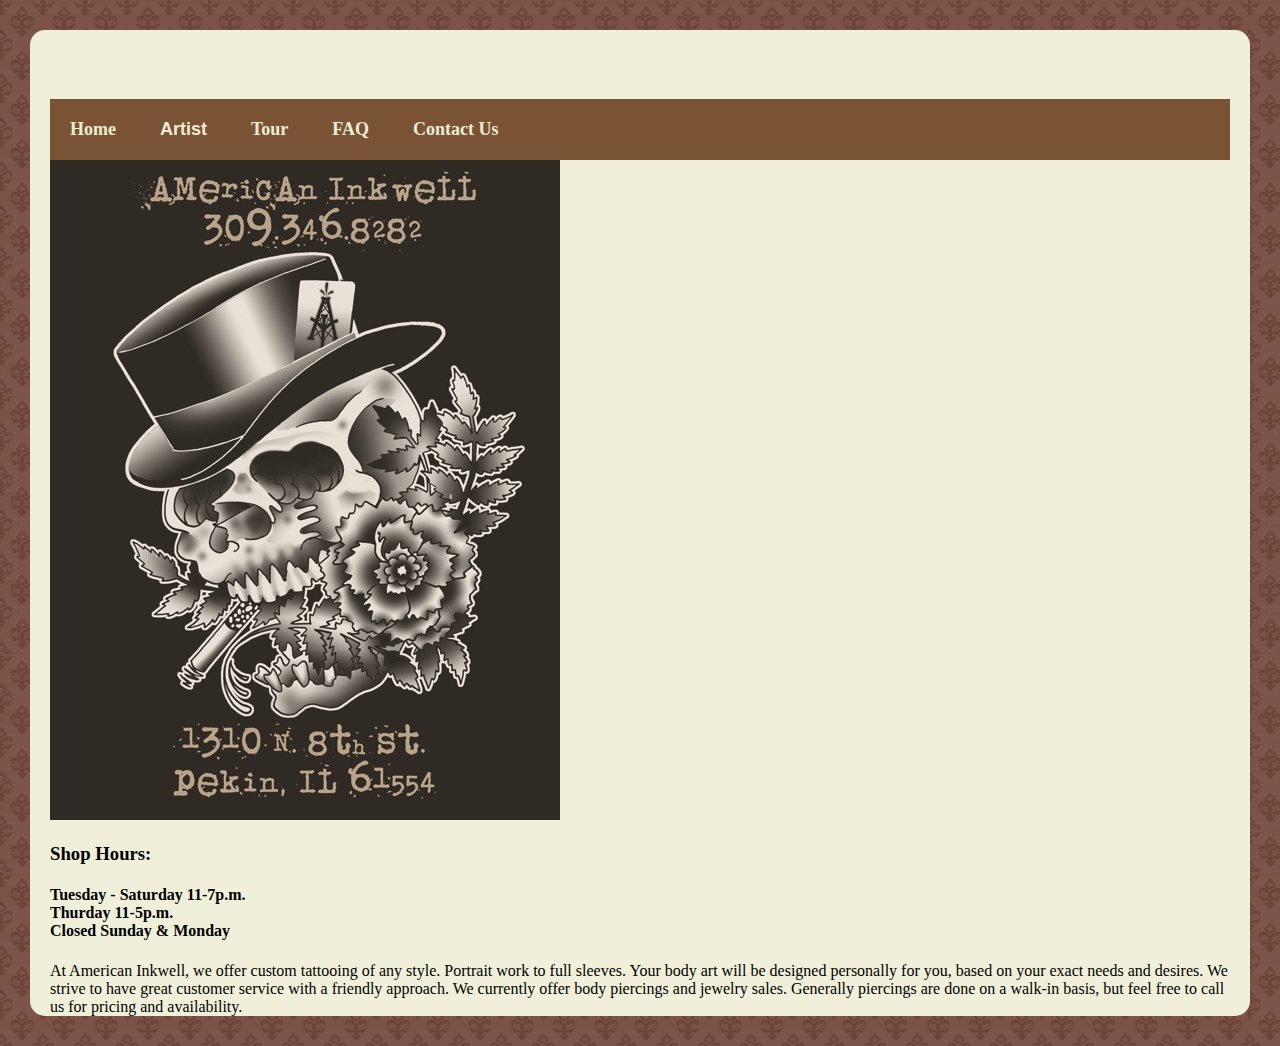
==== index.html @ 744b5f21 "Add files via upload" ====
<!DOCTYPE html>
<html lang="en">

<head>
    <meta charset="UTF-8">
    <meta name="viewport" content="width=device-width, initial-scale=1.0">
    <link rel="stylesheet" href="css/nav.css">
    <link rel="stylesheet" href="css/style.css">
    <title>American Inkwell</title>
</head>

<body>
    <div class="container">
        <header>
            <h1></h1>
            <h2></h2>
        </header>
        <section>
            <img class="banner" src="">
        </section>
        <nav>
            <a class="links" href="#">Home</a>
            <div class="dropdown-menu">
                <button class="menu-btn">Artist</button>
                <div class="menu-content">
                    <a class="links-hidden" href="#">Jason Parry</a>
                    <a class="links-hidden" href="#">Kalib Jackson</a>
                </div>
            </div>
            <a class="links" href="#">Tour</a>
            <a class="links" href="#">FAQ</a>
            <a class="links" href="#">Contact Us</a>
            <a class="hamburger">☰</a>
        </nav>
        <section>
            <img src="assets/skull.jpg">
        </section>
        <aside>
            <h3>Shop Hours:</h3>
            <h4>
                Tuesday - Saturday 11-7p.m.<br>
                Thurday 11-5p.m.<br>
                Closed Sunday & Monday
            </h4>

            <p>
                At American Inkwell, we offer custom tattooing of any style. Portrait work to full sleeves. Your body
                art will be designed personally for you, based on your exact needs and desires. We strive to have great
                customer service with a friendly approach.
                We currently offer body piercings and jewelry sales. Generally piercings are done on a walk-in basis,
                but feel free to call us for pricing and availability.
            </p>
        </aside>
        <footer></footer>

    </div>
    <script src="js/nav.js"></script>

</body>

</html>
---- css/nav.css ----
*,*::after,*::before{
    box-sizing: border-box;
 }
 .menu-btn {
    font-size: 18px;
    font-weight: bold;
    display: inline-block;
    text-align: center;
    background-color: #7a5234;
    color: #ecedd2;
    padding: 20px;
    font-family: 'Segoe UI', Tahoma, Geneva, Verdana, sans-serif;
    border: none;
    width: 100%;
 }
 .dropdown-menu {
    position: relative;
    display: inline-block;
 }
 .menu-content {
    display: none;
    position: absolute;
    width: 100%;
    background-color: #855938;
    min-width: 160px;
    z-index: 1;
 }
 nav{
    background-color: #7a5234;
    width: 100%;
 }
 .links,.links-hidden{
    display: inline-block;
    color: #ecedd2;
    text-decoration: none;
    font-size: 18px;
    font-weight: bold;
    padding: 20px;
 }
 .links-hidden:hover{
     color: #2b1d12;
 }
 
 .links:hover {
    background-image: linear-gradient(to bottom right, #e9a608, #e13905);
 }
 .dropdown-menu:hover .menu-content {
    display: block;
 }
 .dropdown-menu:hover .menu-btn {
    background-color: #e9a608;
    background-image: linear-gradient(to bottom right, #e9a608, #e13905);

 }
 .hamburger {
    color: white;
    font-weight: bolder;
    display: none;
 }
 @media screen and (max-width: 880px) {
       nav a:not(:first-child) {
       display: none;
    }
    nav a.hamburger {
       float: right;
       display: block;
       padding: 12px;
       cursor: pointer;
    }
    .dropdown-menu{
       display: none;
    }
    nav.openNav a.hamburger {
       position: relative;
    }
    nav.openNav a {
       float: none;
       display: block;
       text-align: center;
    }
 }
 nav.openNav div.dropdown-menu{
    display: block;
    width: 100%;
 }
---- css/style.css ----
body{
    margin: 0;
    background-image: url("../assets/bgImage.JPG");
    background-repeat: repeat;

}

.container{
    padding-top: 30px;
    padding-left: 20px;
    padding-right: 20px;
    background-color: #f0f0da;
    margin: 30px;;
    border-radius: 15px;
}
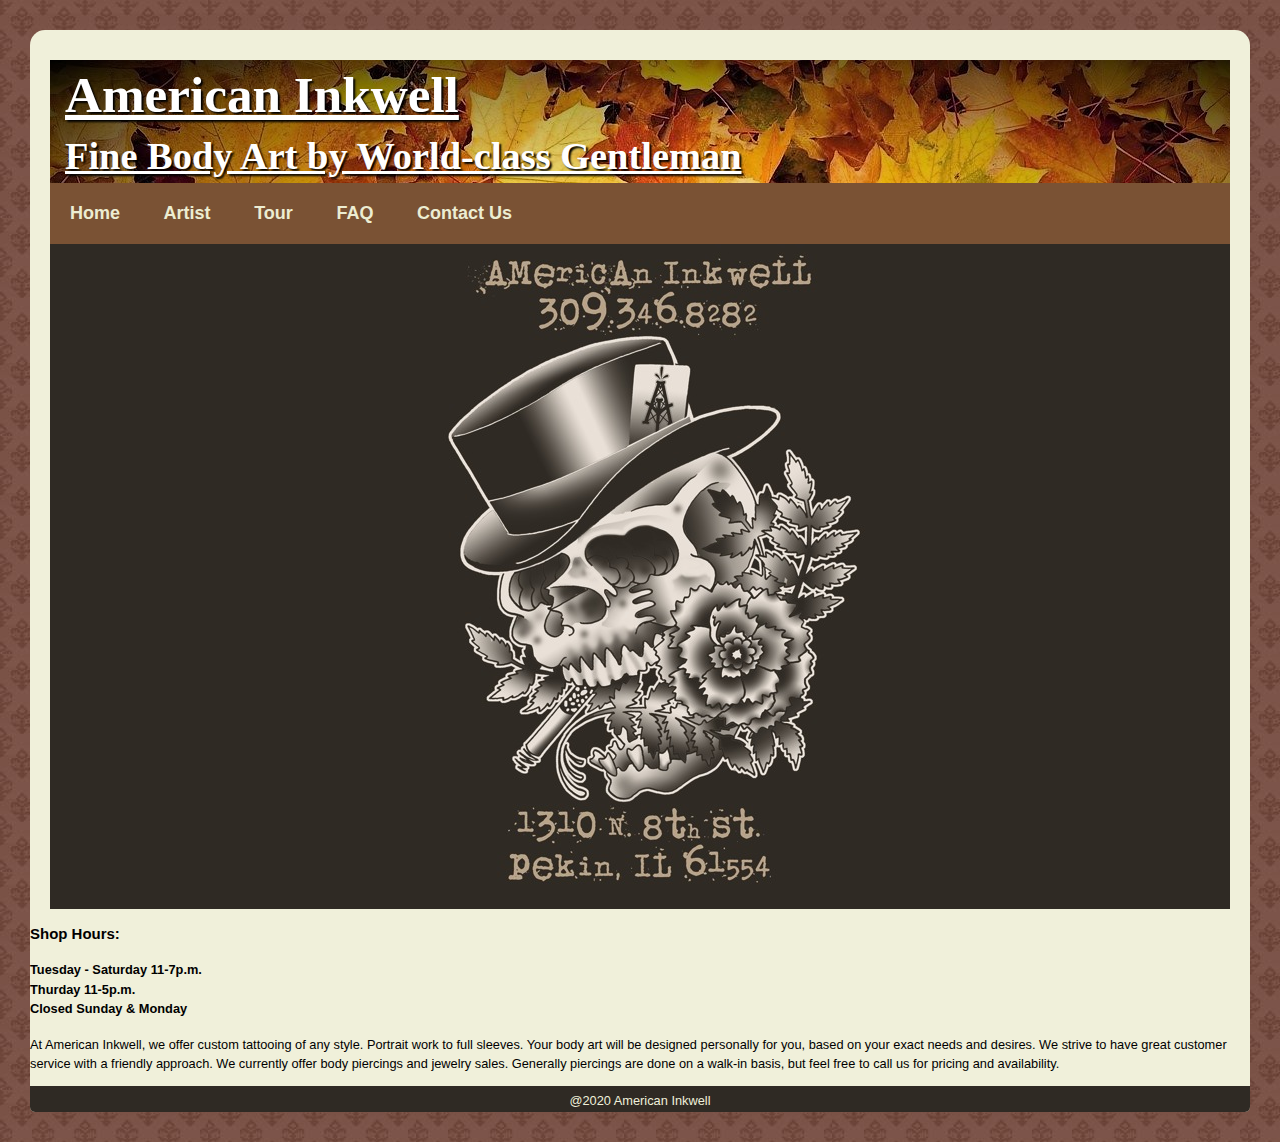
==== commit bbd13eb8: "Add files via upload" ====
--- a/index.html
+++ b/index.html
@@ -12,12 +12,9 @@
 <body>
     <div class="container">
         <header>
-            <h1></h1>
-            <h2></h2>
+            <h1>American Inkwell</h1>
+            <h2>Fine Body Art by World-class Gentleman</h2>
         </header>
-        <section>
-            <img class="banner" src="">
-        </section>
         <nav>
             <a class="links" href="#">Home</a>
             <div class="dropdown-menu">
@@ -32,17 +29,19 @@
             <a class="links" href="#">Contact Us</a>
             <a class="hamburger">☰</a>
         </nav>
-        <section>
+        <section class="banner">
             <img src="assets/skull.jpg">
         </section>
-        <aside>
-            <h3>Shop Hours:</h3>
-            <h4>
-                Tuesday - Saturday 11-7p.m.<br>
-                Thurday 11-5p.m.<br>
-                Closed Sunday & Monday
-            </h4>
+            <section>
+                <h3>Shop Hours:</h3>
+                <h4>
+                    Tuesday - Saturday 11-7p.m.<br>
+                    Thurday 11-5p.m.<br>
+                    Closed Sunday & Monday
+                </h4>
 
+            </section>
+            <aside>
             <p>
                 At American Inkwell, we offer custom tattooing of any style. Portrait work to full sleeves. Your body
                 art will be designed personally for you, based on your exact needs and desires. We strive to have great
@@ -51,9 +50,9 @@
                 but feel free to call us for pricing and availability.
             </p>
         </aside>
-        <footer></footer>
+        <footer>@2020 American Inkwell</footer>
+    </div>
 
-    </div>
     <script src="js/nav.js"></script>
 
 </body>
--- a/css/nav.css
+++ b/css/nav.css
@@ -27,7 +27,9 @@
  }
  nav{
     background-color: #7a5234;
-    width: 100%;
+    margin: 0 20px 0 20px;
+    
+
  }
  .links,.links-hidden{
     display: inline-block;
--- a/css/style.css
+++ b/css/style.css
@@ -2,14 +2,113 @@
     margin: 0;
     background-image: url("../assets/bgImage.JPG");
     background-repeat: repeat;
+    font: 0.8em/1.5em Geneva, Arial, Helvetica, sans-serif;
 
+}
+
+header{
+    background-image: url("../assets/autumn\ banner.jpg");
+    color: #fff;
+    text-shadow: 2px 2px 2px #000;
+    font: normal 2em Georgia, Times New Roman, Times, serif;
+    margin: 0 20px 0 20px;
+    padding: 0;
+
+}
+
+h1, h2{
+    margin: 0;
+    padding: 5px;
+    padding-left: 15px;
+    text-decoration: underline;
+}
+
+
+section h1 {
+    text-align: center;
+    font-size: 2em;
+    padding: 15px;
 }
 
 .container{
     padding-top: 30px;
-    padding-left: 20px;
-    padding-right: 20px;
     background-color: #f0f0da;
     margin: 30px;;
-    border-radius: 15px;
-}+    border-radius: 15px 15px 5px 5px;
+}
+
+
+.banner{
+    background-color:#2f2a24 ;
+    text-align: center;
+    margin-left: 20px;
+    margin-right: 20px;
+    min-width: 510px;
+
+}
+
+footer{
+    text-align: center;
+    background-color: #2f2a24;
+    width: 100%;
+    margin: 0;
+    padding: 5px;
+    color: #f0f0da;
+    height: 2em;
+    border-radius: 0 0 5px 5px;
+}
+
+
+/* Tour Page */
+
+/* The grid: Four equal columns that floats next to each other */
+.column {
+    float: left;
+    width: 25%;
+    padding: 10px;
+  }
+  
+  /* Style the images inside the grid */
+  .column img {
+    opacity: 0.8;
+    cursor: pointer;
+    max-height: 200px;
+    max-width: 200px;
+  }
+  
+  .column img:hover {
+    opacity: 1;
+  }
+  
+  /* Clear floats after the columns */
+  .row:after {
+    content: "";
+    display: table;
+    clear: both;
+  }
+  
+  /* The expanding image container (positioning is needed to position the close button and the text) */
+  #container {
+    position: relative;
+    display: none;
+    max-width: 500px;
+  }
+  
+  /* Expanding image text */
+  #imgtext {
+    position: absolute;
+    bottom: 15px;
+    left: 15px;
+    color: white;
+    font-size: 20px;
+  }
+  
+  /* Closable button inside the image */
+  .closebtn {
+    position: absolute;
+    top: 10px;
+    right: 15px;
+    color: white;
+    font-size: 35px;
+    cursor: pointer;
+  }